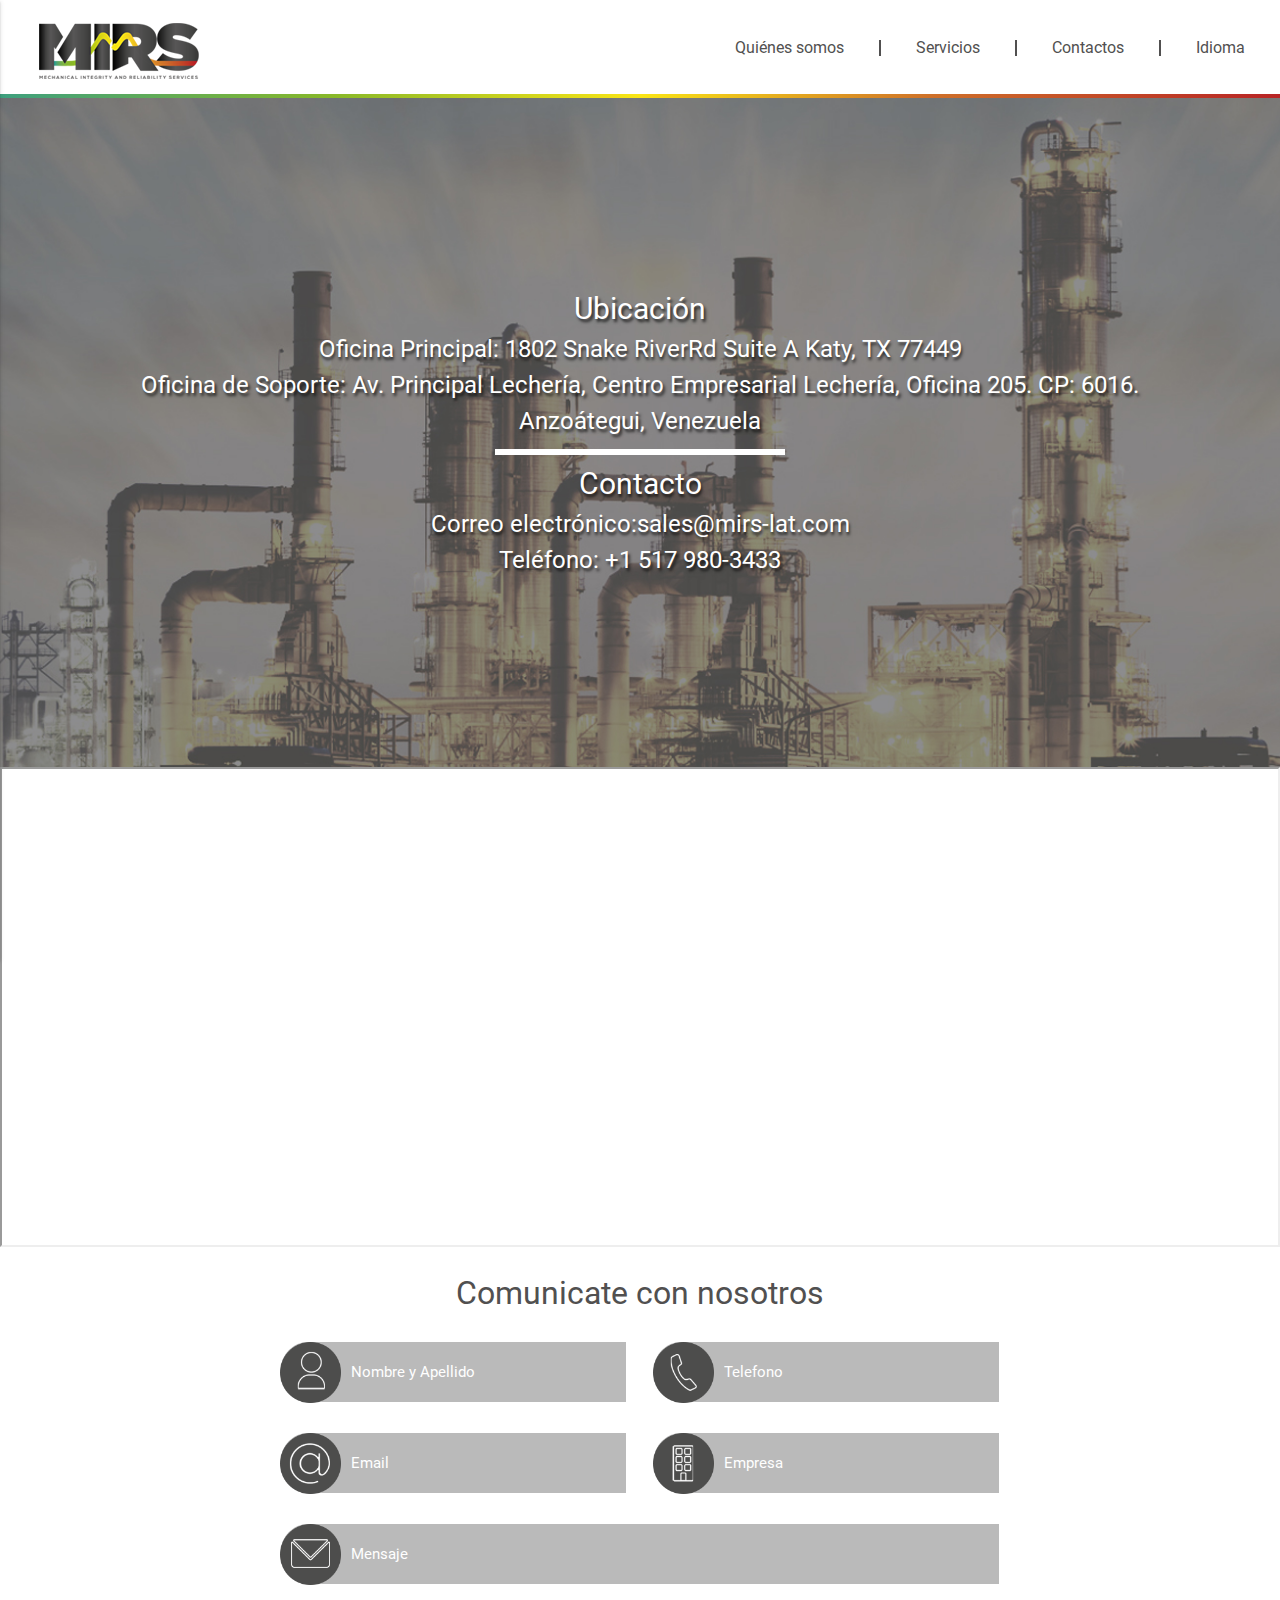
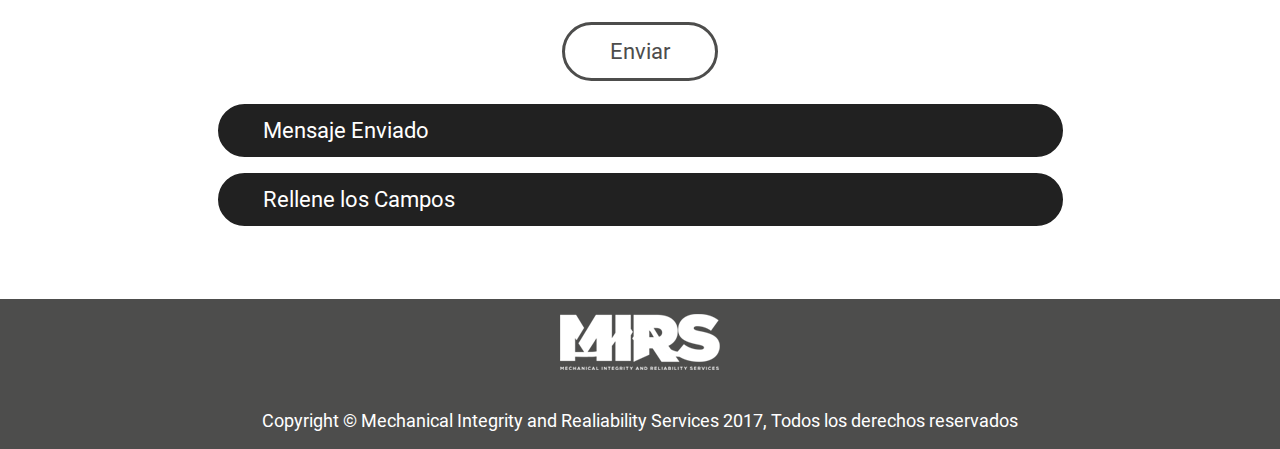
==== contacto.html @ a9fad588 "mirs first commit" ====
<!DOCTYPE html>
<html>
    <head>
        <!-- Meta -->
        <meta charset="UTF-8">
        <meta name="viewport" content="width=device-width, initial-scale=1.0">
        <title>Mirs</title>
        <!-- favicon -->
        <!-- <link rel="icon" href="asset/images/icons/favIcon.ico" type="image/x-icon"> -->
        <!--styles-->
        <link rel="stylesheet" href="https://fonts.googleapis.com/icon?family=Material+Icons">
        <link type="text/css" rel="stylesheet" href="css/materialize.min.css"  media="screen,projection"/>
        <link type="text/css" rel="stylesheet" href="assets/styles/style.css">
        <!-- Scripts -->
        <script type="text/javascript" src="local/jquery-3.2.1.js" defer></script>
        <script type="text/javascript" src="js/materialize.min.js" defer></script>
        <script type="text/javascript" src="assets/scripts/app.js" defer></script>
        <script type="text/javascript" src="assets/scripts/email.js" defer></script>
        <script type="text/javascript" src="assets/scripts/language.js" defer></script>
    </head>
    <body>
        <!-- Menu -->
        <header>
            <div class="navbar-fixed">
                <nav>
                    <div class="nav-wrapper white center">
                        <a href="index.html" class="logo">
                            <img src="assets/images/icons/capa-4.png"
                            srcset="assets/images/icons/capa-4@2x.png 2x,
                                    assets/images/icons/capa-4@3x.png 3x">
                        </a>
                        <a href="#" data-activates="mobile-demo" class="button-collapse"><i class="material-icons black-text">menu</i></a>
                        <ul class="right hide-on-med-and-down links black-text">
                            <!-- es -->
                            <li class="r es"><a href="nosotros.html" class="es">Quiénes somos</a></li>
                            <li class="r es"><a href="servicios.html" class="es">Servicios</a></li>
                            <li class="r es"><a href="contacto.html" class="es">Contactos</a></li>
                            <li class="es"><a href="#" onclick="switchLng();" class="es">Idioma</a></li>
                            <!-- en -->
                            <li class="r en"><a href="nosotros.html" class="en">About us</a></li>
                            <li class="r en"><a href="servicios.html" class="en">Services</a></li>
                            <li class="r en"><a href="contacto.html" class="en">Contact</a></li>
                            <li class="en"><a href="#" onclick="switchLng();"  class="en">Language</a></li>
                        </ul>
                    </div>
                    <div class="rainbow"></div>
                </nav>
            </div>
            <ul class="side-nav" id="mobile-demo">
                <!-- es -->
                <li class="r es"><a href="nosotros.html" class="es">Quiénes somos</a></li>
                <li class="r es"><a href="servicios.html" class="es">Servicios</a></li>
                <li class="r es"><a href="contacto.html" class="es">Contactos</a></li>
                <li class="es"><a href="#" onclick="switchLng();" class="es">Idioma</a></li>
                <!-- en -->
                <li class="r en"><a href="nosotros.html" class="en">About us</a></li>
                <li class="r en"><a href="servicios.html" class="en">Servicess</a></li>
                <li class="r en"><a href="contacto.html" class="en">Contact</a></li>
                <li class="en"><a href="#" onclick="switchLng();"  class="en">Language</a></li>
            </ul>
        </header>
        <main>
            <!-- Banner -->
            <section class="banner contacto-banner content ">
                <div class="banner-content">
                    <p class="banner-title white-text es">
                        Ubicación
                    </p>
                    <p class="banner-title white-text en">
                        Ubication
                    </p>
                    <p class="banner-paragraph white-text es">
                        Oficina Principal: 1802 Snake RiverRd Suite A Katy, TX 77449 <br>
                        Oficina de Soporte: Av. Principal Lechería, Centro Empresarial Lechería, Oficina 205. CP: 6016. Anzoátegui, Venezuela                        
                    </p>
                    <p class="banner-paragraph white-text en">
                        Main office: 1802 Snake RiverRd Suite A Katy, Tx 77449 <br>
                        Local Support Office: Main Avenue of Lechería, Business Center Lecherías, office
                        205. Lecherias 06016. Anzoátegui, Venezuela
                        
                    </p>
                    <span class="line" style="width:290px;"></span>
                    <p class="banner-title white-text es">
                        Contacto
                    </p>
                    <p class="banner-title white-text en">
                        Contact
                    </p>
                    <p class="banner-paragraph white-text es">
                        Correo electrónico:sales@mirs-lat.com <br>
                        Teléfono: +1 517 980-3433                        
                    </p>
                    <p class="banner-paragraph white-text en">
                        Email: sales@mirs-lat.com <br>
                        Phone: +1 517 980-3433                        
                    </p>
                </div>
            </section>
            <!-- mapa -->
            <section class="section-map">
                <iframe src="https://www.google.com/maps/d/embed?mid=13VSH8J8Xx7en-qzTuPPSZUJcymo" width="640" height="480"></iframe>
            </section>
            <!-- formulario -->
            <section>
                <div id="Contacto" class="section contacto gris valign-wrapper">
                    <div class="container">
                        <div class="row non-separation white-text">
                            <div class="col s12 center-align">
                                <p class="es black-text section-title">Comunicate con nosotros</p>
                                <p class="en black-text section-title">Contact Us</p><br>
                            </div>
                            <div class="col s12 section separation-2">
                                <div>
                                    <form id="gform" method="POST" action="https://script.google.com/macros/s/AKfycby-KCv5orEa5rZp76giIAkDfbMcGPSLBlAe3l5-57EdsazOHkAD/exec">
                                        <div class="col s12 m6 l5 offset-l1 left separation-1">
    
                                            <div class="contacto-field ">
                                                <img class="contacto-img" src="assets/images/icons/contact-name.png">
                                                <input class="contacto-input" id="NombreyApellido" name="name" type="text" placeholder="Nombres y Apellidos">
    
                                            </div>                                          
                                        </div>
                                        <div class="col s12 m6 l5 right pull-l1 separation-1">
                                            <div class="contacto-field ">
                                                <img class="contacto-img" src="assets/images/icons/contact-cel.png">
                                                <input class="contacto-input" id="Telefono" name="cellphone" type="text" placeholder="Telefono">
    
                                            </div>    
                                        </div>
                                        <div class="col s12 m6 l5 offset-l1 left separation-1">
                                            <div class="contacto-field">
                                                <img class="contacto-img" src="assets/images/icons/contact-email.png">
                                                <input class="contacto-input" id="Email" name="email" type="email" placeholder="Email">
                                        </div>
    
                                        </div>
                                        <div class="col s12 m6 l5 right pull-l1 separation-1">
                                            <div class="contacto-field ">
                                                <img class="contacto-img" src="assets/images/icons/contact-emp.png">
                                                <input class="contacto-input" id="Empresa" name="company" type="text" placeholder="Empresa">
                                            </div>
                                        </div>
                                        <div class="col s12 m6 offset-m3 l4 offset-l4 separation-1 mensaje">
                                            <div class="contacto-field ">
                                                <img class="contacto-img" src="assets/images/icons/contact-mess.png">
                                                <input class="contacto-input" id="Mensaje" name="message" type="text" placeholder="Mensaje">
                                            </div>                                            
                                        </div>
                                        <div class="col s12 center-align separation-2 relative">
                                            <button id="sendMail" name="submit" class="banner-button form-button" type="submit">
                                                Enviar
                                            </button>
                                            <div class="col s12 m12 l12">
                                                <span id="sent" class="grey darken-4 banner-button white-text hideb valign-wrapper">Mensaje enviado</span>
                                                <span id="fill" class="grey darken-4 banner-button white-text hideb-2 valign-wrapper">Rellene los campos</span>
                                            </div>
                                        </div>
                                    </form>
                                </div>
                                
                            </div>
                        </div>
                    </div>
                </div>
            </section>
        </main>
        <footer>
                <span>
                    <img src="assets/images/icons/capa-4-copia.png"
                    srcset="assets/images/icons/capa-4-copia@2x.png 2x,
                            assets/images/icons/capa-4-copia@3x.png 3x"
                    class="Capa-4-copia">
                </span>
                <p class="es white-text">
                    Copyright © Mechanical Integrity and Realiability Services 2017, Todos los derechos reservados
                </p>
                <p class="en white-text">
                    Copyright © Mechanical Integrity and Realiability Services 2017, All rights reserved
                </p>
        </footer>
    </body>
</html>
---- assets/styles/style.css ----
/*ROBOTO */
@font-face {
    font-family: roboto;
    src: url("../../fonts/roboto/Roboto-Regular.woff");
}
a, p, h1, h2, h3, button{
    font-family: "roboto";
}
/*lenguajes*/
.es{
    display: inherit;
}
.en{
    display: none;
}
/* paginas */
nav{
    height: 70px !important;
    line-height: 70px !important;
}
nav .button-collapse i {
    height: 70px !important;
    line-height: 70px !important;
}
.navbar-fixed{
    height: 70px;
}
.button-collapse{
    height: 70px !important;
    line-height: 70px !important;
}
.rainbow{
    background-image: linear-gradient(to right, #3ea07f, #88b829 26%, #fae515 50%, #ce6f29 73%, #b82425);
    height: 4px;
}
.black-text{
    color: #515050 !important;
}
.white-text{
    color: white;
}
p{
    margin: 0px;
}
.logo{
    height: 46px;
    display: inline-block;
    margin: 0px;
    padding-right: 60px;
}
.logo > img{
    height: 100%;
    vertical-align: middle
}
/*footer*/
footer{
    height: 150px;
    background-color: #4d4d4c;
    text-align: center;
    display: flex;
    justify-content: space-around;
    flex-direction: column;
    align-items: center;
}
footer > span > img{
    height: 46px;
}
/*home*/
.home{
    background-image: url("../../assets/images/banners/capa-10@3x.jpg");
    background-repeat: no-repeat;
    background-size: cover;
}
.experiencia{
    background-image: url("../../assets/images/banners/Imagen 2.jpg");
    padding: 40px;
    background-repeat: no-repeat;
    background-size: cover;
}
.experiencia > div > div{
    margin-right: 10px;
}
.experiencia > div.section-div-vertical > div > p{
    margin: 10px 0px;
}
.negritas{
    font-weight: bold;
}
.banner{
    height: 500px;
    background-repeat: no-repeat;
    background-size: cover;
    background-position-x: center;
}
.content{
    display: flex;
    align-items: center;
    justify-content: center;
}
.banner-content{
    max-width: 85%;
    text-align: center;
}
.banner-title{
    font-size: 22px;
    text-shadow: 1.6px 2.5px 3px rgba(0, 0, 0, 0.72);
}
.line{
    height: 6px;
    width: 80%;
    background-color: white;
    display: inline-block;
}
.banner-paragraph{
    font-size: 16px;
    text-shadow: 1.6px 2.5px 3px rgba(0, 0, 0, 0.72);
}
.banner-button{
    padding: 10px 45px;
    border-radius: 50px;
    border: 3px solid white;
    font-size: 16px;
    margin: 10px auto;
    background: none;
}
.banner-button:focus{
    background: none;
}
/* servicios */
.services{
    background-image: url("../../assets/images/banners/capa-101@3x.jpg");
    background-position-x: center;
}
ul.a > li {
    list-style-type: circle !important;
    font-size: 20px;
}
.ensayos{
    display: flex;
    flex-direction: column;
    align-content: center;
    padding: 60px;
    text-align: center;
}
.tools > img{
    width: 25%;
    max-width: 100px;
}
.section-title{
    font-size: 22px;
}
.section-justify{
    text-align: justify;
    margin: 0px;
}
.section-justify > li{
    padding: 5px 0px;
    font-size: 18px
}
.ingenieria{
    background-color: #4d4d4c;
}
.ingenieria > div{
    display: flex;
    flex-direction: column;
}
.clip{
    order: -1;
}
.glass > img{
    max-width: 70px;
}
.li-item{
    display: list-item;
}
/* nosotros */
.banner-flex{
    display: flex;
    justify-content: space-around;
    flex-direction: column;
}
.nosotros{
    background-image: url("../../assets/images/banners/Imagen 3.jpg");
    height: 600px !important;
    background-position-x: center;
}
.nosotros-icons{
    padding: 20px;
}
.nosotros-text {
    margin-bottom: 10px;
}
/* section */
.section-content{
    display: flex;
    flex-direction: column;
    align-content: center;
    justify-content: center;
    align-items: center;
    text-align: center;
    padding: 30px 0px;
} 
.section-content > div{
    max-width: 80%;
    margin-top: 15px;
}
.section-content > p{
    font-size: 16px;
}
.icon-text{
    padding: 10px 0px;
    font-size: 16px;
}
/*Contacto */
.contacto-banner{
    background-image: url("../../assets/images/banners/Imagen 5.jpg")
}
.section-map > iframe {
    width: 100%;
}
.section-div-horizontal {
    display: flex;
    flex-direction: column;
}
.section-div-vertical{
    display: flex;
    flex-direction: column;
}
form .contacto-field{
    border: white 3px solid;
    position: relative;
    border: white 3px solid;
    height: 66px;
    background-color: #bababa;
    border-top-left-radius: 30px;
    border-bottom-left-radius: 30px;
}

form .contacto-field .contacto-img{
    margin-left: -1px;
    width: 61px;
}

form .contacto-field .contacto-input{
    position: absolute;
    height: 4rem;
    width: 78%;
    margin: 0 0 0 10px;
    border-bottom: none;
}

form .contacto-field .contacto-input:focus{
    border-bottom: none !important;
    box-shadow: 0 0 0 0 transparent !important;
}

.send-btn{
    border-radius: 50px;
    height: 48px;
    width: 144px;
}

span.send-btn{
    padding: 15px
}

input::-webkit-input-placeholder { /* Chrome/Opera/Safari */
  color: #fff;
}
input::-moz-placeholder { /* Firefox 19+ */
  color: #fff;
}
input::-ms-input-placeholder { /* IE 10+ */
  color: #fff;
}
input::-moz-placeholder { /* Firefox 18- */
  color: #fff;
}
.mensaje{
    width: 100% !important;
    margin-left: 0% !important;
}
#gform > div {
    margin-bottom: 25px;
}
.form-button{
    border-color: #4d4d4c;
    color: #4d4d4c
}
.form-title{
    font-size: 24px;
    margin-bottom: 20px;
}
.material-icons{
    font-size: 12px;
}
p{
    font-size: 16px;
}
/* pantallas mas grandes */
/* tablet */
@media screen and (min-width:601px){
    .logo{
        float: none;
    }
    /*home*/
    .banner-title{
        font-size: 26px;
    }
    .banner-paragraph{
        font-size: 18px;
    }
    .banner-button{
        font-size: 18px;
    }
    .experiencia > div > div{
        width: 50%;
    }
    /*servicios */
    .ensayos > div{
        max-width: 600px;
        margin: 0 auto;
    }
    .ensayos-list{
        display: flex;
        justify-content: space-around;
    }
    .ensayos-list > ul{
        width:45%;
        display: flex;
        flex-direction: column;
    }
    .ensayos-list-left.white-text{
        display: flex;
    }
    .ensayos-list-left.white-text > ul {
        display: flex;
        flex-direction: column;
        width: 50%;
    }
    .ensayos-text {
        display: flex;
        flex-direction: column;
        justify-content: center;
    }
    .section-div-vertical{
        display: flex;
        flex-direction: row;
    }
    
    .ensayos.ingenieria > div > div > div > ul {
        padding-right: 59px;
    }
    p{
        font-size: 18px;
    }
    /*nosotros*/
    .nosotros{
        height: 500px !important;
    }
}
/* desktop */
@media screen and (min-width:993px){
    /* navbar */
    nav{
        height: 94px !important;
    }
    p, li{
        font-size: 18px;
    }
    .logo{
        width: 160px;
        height: 56px;
        margin: 0px;
        padding-top:23px;
        padding-left:39px;
        float: left;
    }
    .logo > img{
        height: inherit;
        vertical-align: inherit;
    }
    .links > li{
        margin-top: 40px;
        padding: 0px 20px;
        color: #515050;
    }
    .links > li > a{
        color: #515050;
        font-size: 16px;
        line-height: 16px !important;
    }
    .links > li > a:hover{
        background-color: white !important;
    }
    .r{
        border-right: 2px solid;
        border-color: #515050;
    }
    .navbar-fixed{
        height: 97px !important;
    }
    /* footer */
    footer > span > img{
        height: 56px;
    }
    /* home banner*/
    .banner{
        height: 670px;
    }
    .banner-title{
        font-size: 30px;
    }
    .banner-paragraph{
        font-size: 24px;
    }
    .banner-button{
        font-size: 22px;
    }
    .section-height{
        height: 730px;
    }
    .section-flex{
        display: flex;
        flex-direction: row;
        align-content: center;
        justify-content: space-around;
        align-items: center;
        text-align: center;
        width: 80%;
        max-width: 1000px !important;
    }
    .section-content{
        height: 100%;
    }
    .section-content > p{
        font-size: 18px;
    }
    .icon-text{
        max-width: 30%;
        font-size: 18px;
    }
    .icon-text > img{
        height: 147px;
    }
    .section-content > div{
        max-width: 100%;
    }
    .section-flex{
        align-items: flex-start;
    }
    /* servicios */
    .tools > img{
        max-width: 257px;
        width: 100%;
    }
    .tools{
        display: flex;
        flex-direction: column;
        justify-content: center;
    }
    .ensayos > div{
        display: flex;
        flex-direction: row;
        justify-content: space-around;
        max-width: 1200px;
    }
    .ensayos-list > li{
        padding: 0px;
    }
    .ensayos-list{
        padding-left: 100px;
    }
    .ensayos-list-left{
        padding-right: 100px;
    }
    .clip > img{
        max-width: 155px;
    }
    .clip{
        order: 1;
    }
    .glass > img{
        max-width: 159px;
    }
    .section-title {
        font-size: 32px !important;
    }
    .evaluacion-ingenieria{
        padding-right: 100px;
    }
    /*nosotros*/
    .banner-flex{
        flex-direction: row;
    }
    .nosotros-text > .banner-title{
        font-size: 24px;
    }
    .nosotros-text > .banner-paragraph{
        font-size: 20px;
    }
    .nosotros-text{
        width: 30%;
        max-width: 390px;
    }
    .nosotros-icons{
        padding: 20px;
    }
    .form-div-horizontal {
        flex-direction: row;
    }
    /* contacto */
    .mensaje {
        width: 83.3333% !important;
        margin-left: 8.333333% !important;
    }
    .section-div-vertical{
        display: flex;
        flex-direction: row;
    }
    /*experiencia*/
    .experiencia{
        padding: 60px;
    }
}
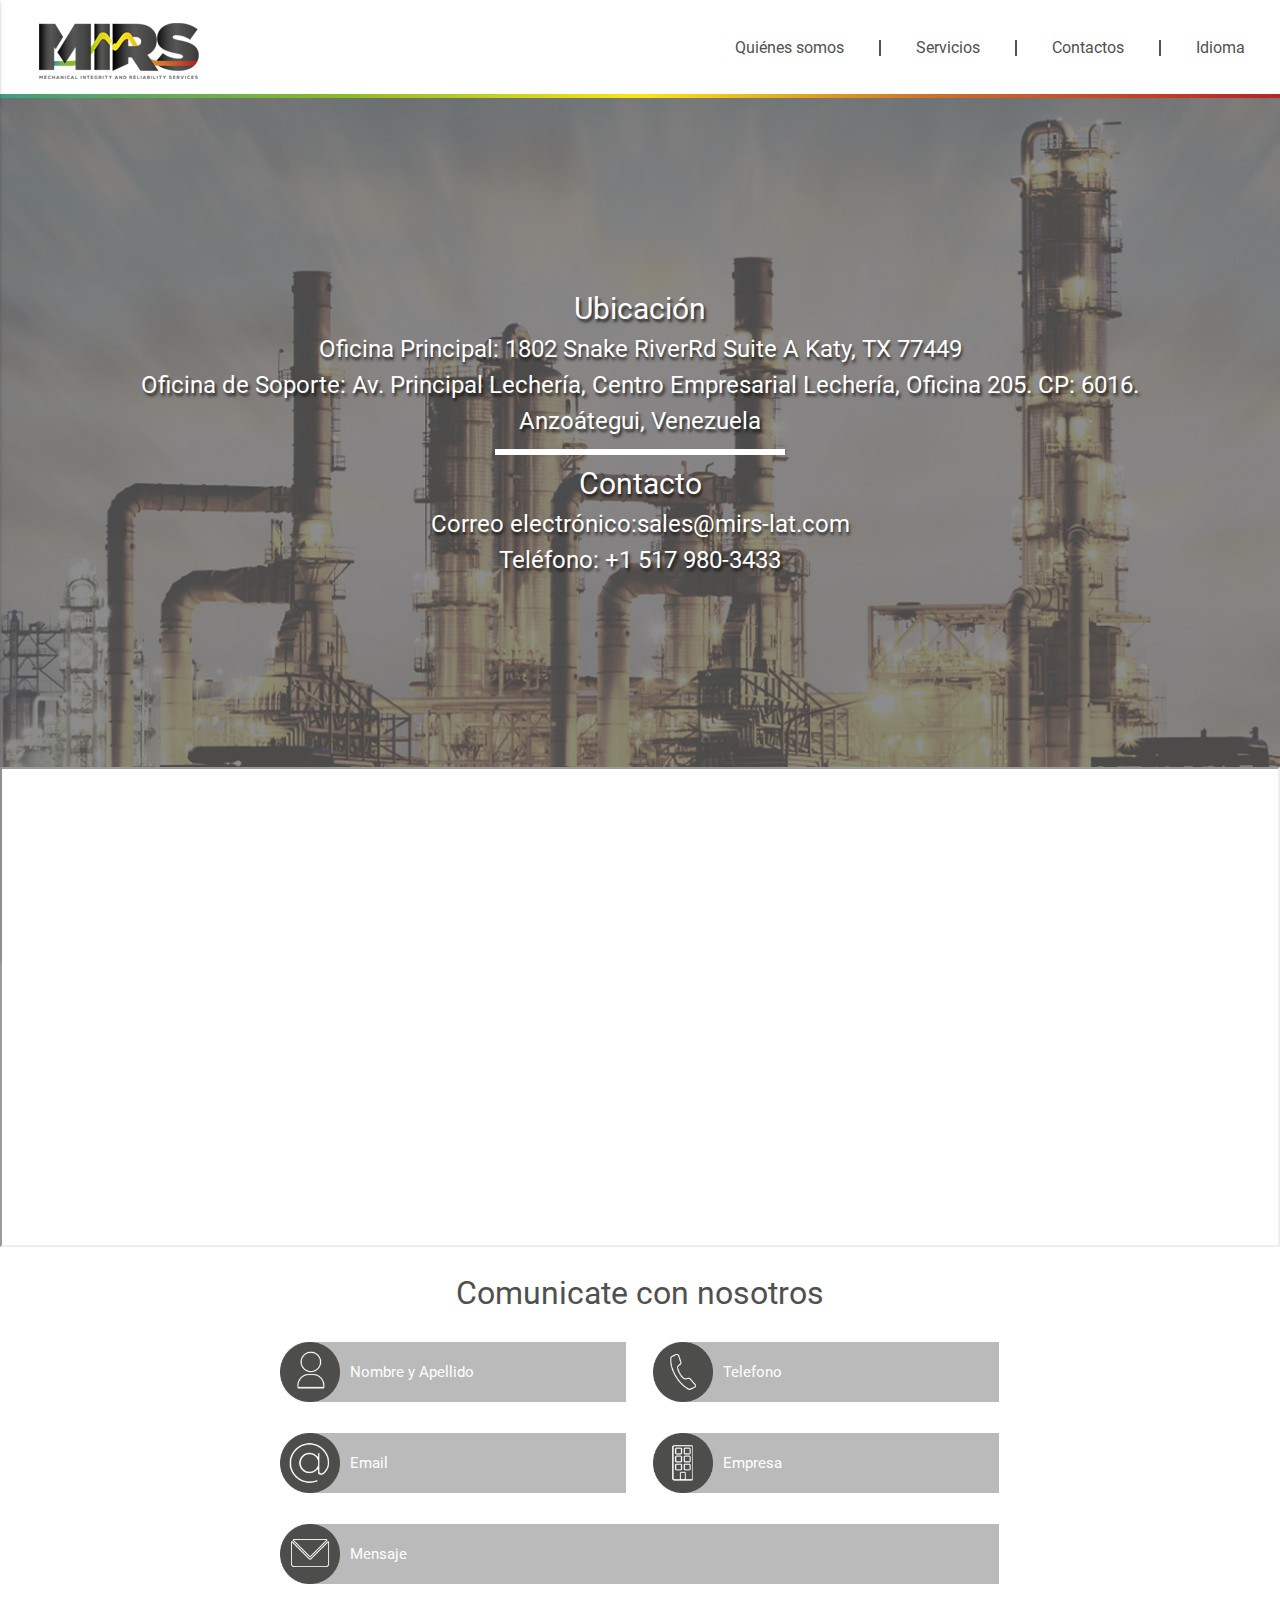
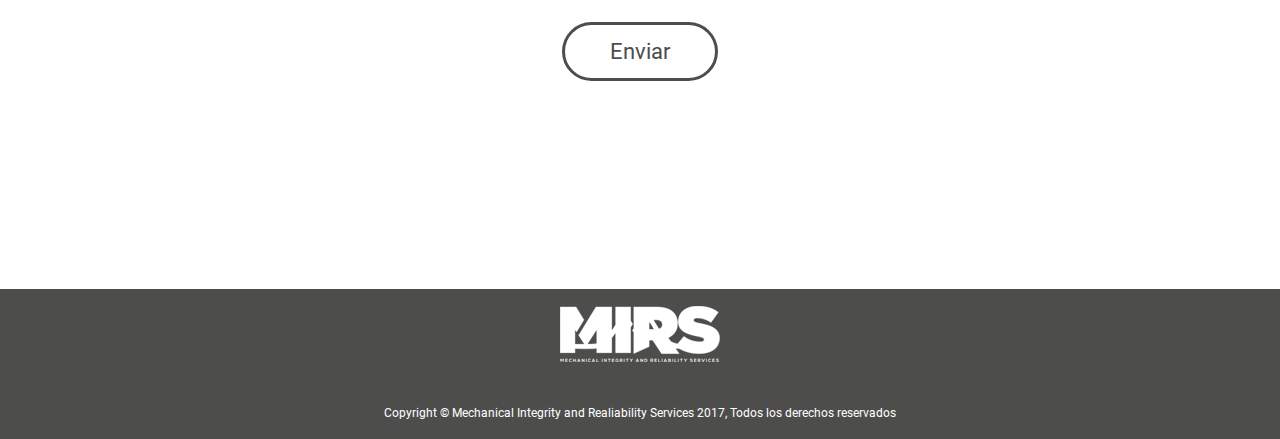
==== commit 460481a2: "3rd commit, modifications" ====
--- a/contacto.html
+++ b/contacto.html
@@ -1,182 +1,182 @@
-<!DOCTYPE html>
-<html>
-    <head>
-        <!-- Meta -->
-        <meta charset="UTF-8">
-        <meta name="viewport" content="width=device-width, initial-scale=1.0">
-        <title>Mirs</title>
-        <!-- favicon -->
-        <!-- <link rel="icon" href="asset/images/icons/favIcon.ico" type="image/x-icon"> -->
-        <!--styles-->
-        <link rel="stylesheet" href="https://fonts.googleapis.com/icon?family=Material+Icons">
-        <link type="text/css" rel="stylesheet" href="css/materialize.min.css"  media="screen,projection"/>
-        <link type="text/css" rel="stylesheet" href="assets/styles/style.css">
-        <!-- Scripts -->
-        <script type="text/javascript" src="local/jquery-3.2.1.js" defer></script>
-        <script type="text/javascript" src="js/materialize.min.js" defer></script>
-        <script type="text/javascript" src="assets/scripts/app.js" defer></script>
-        <script type="text/javascript" src="assets/scripts/email.js" defer></script>
-        <script type="text/javascript" src="assets/scripts/language.js" defer></script>
-    </head>
-    <body>
-        <!-- Menu -->
-        <header>
-            <div class="navbar-fixed">
-                <nav>
-                    <div class="nav-wrapper white center">
-                        <a href="index.html" class="logo">
-                            <img src="assets/images/icons/capa-4.png"
-                            srcset="assets/images/icons/capa-4@2x.png 2x,
-                                    assets/images/icons/capa-4@3x.png 3x">
-                        </a>
-                        <a href="#" data-activates="mobile-demo" class="button-collapse"><i class="material-icons black-text">menu</i></a>
-                        <ul class="right hide-on-med-and-down links black-text">
-                            <!-- es -->
-                            <li class="r es"><a href="nosotros.html" class="es">Quiénes somos</a></li>
-                            <li class="r es"><a href="servicios.html" class="es">Servicios</a></li>
-                            <li class="r es"><a href="contacto.html" class="es">Contactos</a></li>
-                            <li class="es"><a href="#" onclick="switchLng();" class="es">Idioma</a></li>
-                            <!-- en -->
-                            <li class="r en"><a href="nosotros.html" class="en">About us</a></li>
-                            <li class="r en"><a href="servicios.html" class="en">Services</a></li>
-                            <li class="r en"><a href="contacto.html" class="en">Contact</a></li>
-                            <li class="en"><a href="#" onclick="switchLng();"  class="en">Language</a></li>
-                        </ul>
-                    </div>
-                    <div class="rainbow"></div>
-                </nav>
-            </div>
-            <ul class="side-nav" id="mobile-demo">
-                <!-- es -->
-                <li class="r es"><a href="nosotros.html" class="es">Quiénes somos</a></li>
-                <li class="r es"><a href="servicios.html" class="es">Servicios</a></li>
-                <li class="r es"><a href="contacto.html" class="es">Contactos</a></li>
-                <li class="es"><a href="#" onclick="switchLng();" class="es">Idioma</a></li>
-                <!-- en -->
-                <li class="r en"><a href="nosotros.html" class="en">About us</a></li>
-                <li class="r en"><a href="servicios.html" class="en">Servicess</a></li>
-                <li class="r en"><a href="contacto.html" class="en">Contact</a></li>
-                <li class="en"><a href="#" onclick="switchLng();"  class="en">Language</a></li>
-            </ul>
-        </header>
-        <main>
-            <!-- Banner -->
-            <section class="banner contacto-banner content ">
-                <div class="banner-content">
-                    <p class="banner-title white-text es">
-                        Ubicación
-                    </p>
-                    <p class="banner-title white-text en">
-                        Ubication
-                    </p>
-                    <p class="banner-paragraph white-text es">
-                        Oficina Principal: 1802 Snake RiverRd Suite A Katy, TX 77449 <br>
-                        Oficina de Soporte: Av. Principal Lechería, Centro Empresarial Lechería, Oficina 205. CP: 6016. Anzoátegui, Venezuela                        
-                    </p>
-                    <p class="banner-paragraph white-text en">
-                        Main office: 1802 Snake RiverRd Suite A Katy, Tx 77449 <br>
-                        Local Support Office: Main Avenue of Lechería, Business Center Lecherías, office
-                        205. Lecherias 06016. Anzoátegui, Venezuela
-                        
-                    </p>
-                    <span class="line" style="width:290px;"></span>
-                    <p class="banner-title white-text es">
-                        Contacto
-                    </p>
-                    <p class="banner-title white-text en">
-                        Contact
-                    </p>
-                    <p class="banner-paragraph white-text es">
-                        Correo electrónico:sales@mirs-lat.com <br>
-                        Teléfono: +1 517 980-3433                        
-                    </p>
-                    <p class="banner-paragraph white-text en">
-                        Email: sales@mirs-lat.com <br>
-                        Phone: +1 517 980-3433                        
-                    </p>
-                </div>
-            </section>
-            <!-- mapa -->
-            <section class="section-map">
-                <iframe src="https://www.google.com/maps/d/embed?mid=13VSH8J8Xx7en-qzTuPPSZUJcymo" width="640" height="480"></iframe>
-            </section>
-            <!-- formulario -->
-            <section>
-                <div id="Contacto" class="section contacto gris valign-wrapper">
-                    <div class="container">
-                        <div class="row non-separation white-text">
-                            <div class="col s12 center-align">
-                                <p class="es black-text section-title">Comunicate con nosotros</p>
-                                <p class="en black-text section-title">Contact Us</p><br>
-                            </div>
-                            <div class="col s12 section separation-2">
-                                <div>
-                                    <form id="gform" method="POST" action="https://script.google.com/macros/s/AKfycby-KCv5orEa5rZp76giIAkDfbMcGPSLBlAe3l5-57EdsazOHkAD/exec">
-                                        <div class="col s12 m6 l5 offset-l1 left separation-1">
-    
-                                            <div class="contacto-field ">
-                                                <img class="contacto-img" src="assets/images/icons/contact-name.png">
-                                                <input class="contacto-input" id="NombreyApellido" name="name" type="text" placeholder="Nombres y Apellidos">
-    
-                                            </div>                                          
-                                        </div>
-                                        <div class="col s12 m6 l5 right pull-l1 separation-1">
-                                            <div class="contacto-field ">
-                                                <img class="contacto-img" src="assets/images/icons/contact-cel.png">
-                                                <input class="contacto-input" id="Telefono" name="cellphone" type="text" placeholder="Telefono">
-    
-                                            </div>    
-                                        </div>
-                                        <div class="col s12 m6 l5 offset-l1 left separation-1">
-                                            <div class="contacto-field">
-                                                <img class="contacto-img" src="assets/images/icons/contact-email.png">
-                                                <input class="contacto-input" id="Email" name="email" type="email" placeholder="Email">
-                                        </div>
-    
-                                        </div>
-                                        <div class="col s12 m6 l5 right pull-l1 separation-1">
-                                            <div class="contacto-field ">
-                                                <img class="contacto-img" src="assets/images/icons/contact-emp.png">
-                                                <input class="contacto-input" id="Empresa" name="company" type="text" placeholder="Empresa">
-                                            </div>
-                                        </div>
-                                        <div class="col s12 m6 offset-m3 l4 offset-l4 separation-1 mensaje">
-                                            <div class="contacto-field ">
-                                                <img class="contacto-img" src="assets/images/icons/contact-mess.png">
-                                                <input class="contacto-input" id="Mensaje" name="message" type="text" placeholder="Mensaje">
-                                            </div>                                            
-                                        </div>
-                                        <div class="col s12 center-align separation-2 relative">
-                                            <button id="sendMail" name="submit" class="banner-button form-button" type="submit">
-                                                Enviar
-                                            </button>
-                                            <div class="col s12 m12 l12">
-                                                <span id="sent" class="grey darken-4 banner-button white-text hideb valign-wrapper">Mensaje enviado</span>
-                                                <span id="fill" class="grey darken-4 banner-button white-text hideb-2 valign-wrapper">Rellene los campos</span>
-                                            </div>
-                                        </div>
-                                    </form>
-                                </div>
-                                
-                            </div>
-                        </div>
-                    </div>
-                </div>
-            </section>
-        </main>
-        <footer>
-                <span>
-                    <img src="assets/images/icons/capa-4-copia.png"
-                    srcset="assets/images/icons/capa-4-copia@2x.png 2x,
-                            assets/images/icons/capa-4-copia@3x.png 3x"
-                    class="Capa-4-copia">
-                </span>
-                <p class="es white-text">
-                    Copyright © Mechanical Integrity and Realiability Services 2017, Todos los derechos reservados
-                </p>
-                <p class="en white-text">
-                    Copyright © Mechanical Integrity and Realiability Services 2017, All rights reserved
-                </p>
-        </footer>
-    </body>
+<!DOCTYPE html>
+<html>
+    <head>
+        <!-- Meta -->
+        <meta charset="UTF-8">
+        <meta name="viewport" content="width=device-width, initial-scale=1.0">
+        <title>Mirs</title>
+        <!-- favicon -->
+        <!-- <link rel="icon" href="asset/images/icons/favIcon.ico" type="image/x-icon"> -->
+        <!--styles-->
+        <link rel="stylesheet" href="https://fonts.googleapis.com/icon?family=Material+Icons">
+        <link type="text/css" rel="stylesheet" href="css/materialize.min.css"  media="screen,projection"/>
+        <link type="text/css" rel="stylesheet" href="assets/styles/style.css">
+        <!-- Scripts -->
+        <script type="text/javascript" src="local/jquery-3.2.1.js" defer></script>
+        <script type="text/javascript" src="js/materialize.min.js" defer></script>
+        <script type="text/javascript" src="assets/scripts/app.js" defer></script>
+        <script type="text/javascript" src="assets/scripts/email.js" defer></script>
+        <script type="text/javascript" src="assets/scripts/language.js" defer></script>
+    </head>
+    <body>
+        <!-- Menu -->
+        <header>
+            <div class="navbar-fixed">
+                <nav>
+                    <div class="nav-wrapper white center">
+                        <a href="index.html" class="logo">
+                            <img src="assets/images/icons/capa-4.png"
+                            srcset="assets/images/icons/capa-4@2x.png 2x,
+                                    assets/images/icons/capa-4@3x.png 3x">
+                        </a>
+                        <a href="#" data-activates="mobile-demo" class="button-collapse"><i class="material-icons black-text">menu</i></a>
+                        <ul class="right hide-on-med-and-down links black-text">
+                            <!-- es -->
+                            <li class="r es"><a href="nosotros.html" class="es">Quiénes somos</a></li>
+                            <li class="r es"><a href="servicios.html" class="es">Servicios</a></li>
+                            <li class="r es"><a href="contacto.html" class="es">Contactos</a></li>
+                            <li class="es"><a href="#" onclick="switchLng();" class="es">Idioma</a></li>
+                            <!-- en -->
+                            <li class="r en"><a href="nosotros.html" class="en">About us</a></li>
+                            <li class="r en"><a href="servicios.html" class="en">Services</a></li>
+                            <li class="r en"><a href="contacto.html" class="en">Contact</a></li>
+                            <li class="en"><a href="#" onclick="switchLng();"  class="en">Language</a></li>
+                        </ul>
+                    </div>
+                    <div class="rainbow"></div>
+                </nav>
+            </div>
+            <ul class="side-nav" id="mobile-demo">
+                <!-- es -->
+                <li class="r es"><a href="nosotros.html" class="es">Quiénes somos</a></li>
+                <li class="r es"><a href="servicios.html" class="es">Servicios</a></li>
+                <li class="r es"><a href="contacto.html" class="es">Contactos</a></li>
+                <li class="es"><a href="#" onclick="switchLng();" class="es">Idioma</a></li>
+                <!-- en -->
+                <li class="r en"><a href="nosotros.html" class="en">About us</a></li>
+                <li class="r en"><a href="servicios.html" class="en">Services</a></li>
+                <li class="r en"><a href="contacto.html" class="en">Contact</a></li>
+                <li class="en"><a href="#" onclick="switchLng();"  class="en">Language</a></li>
+            </ul>
+        </header>
+        <main>
+            <!-- Banner -->
+            <section class="banner contacto-banner content ">
+                <div class="banner-content">
+                    <p class="banner-title white-text es">
+                        Ubicación
+                    </p>
+                    <p class="banner-title white-text en">
+                        Ubication
+                    </p>
+                    <p class="banner-paragraph white-text es">
+                        Oficina Principal: 1802 Snake RiverRd Suite A Katy, TX 77449 <br>
+                        Oficina de Soporte: Av. Principal Lechería, Centro Empresarial Lechería, Oficina 205. CP: 6016. Anzoátegui, Venezuela                        
+                    </p>
+                    <p class="banner-paragraph white-text en">
+                        Main office: 1802 Snake RiverRd Suite A Katy, Tx 77449 <br>
+                        Local Support Office: Main Avenue of Lechería, Business Center Lecherías, office
+                        205. Lecherias 06016. Anzoátegui, Venezuela
+                        
+                    </p>
+                    <span class="line" style="width:290px;"></span>
+                    <p class="banner-title white-text es">
+                        Contacto
+                    </p>
+                    <p class="banner-title white-text en">
+                        Contact
+                    </p>
+                    <p class="banner-paragraph white-text es">
+                        Correo electrónico:sales@mirs-lat.com <br>
+                        Teléfono: +1 517 980-3433                        
+                    </p>
+                    <p class="banner-paragraph white-text en">
+                        Email: sales@mirs-lat.com <br>
+                        Phone: +1 517 980-3433                        
+                    </p>
+                </div>
+            </section>
+            <!-- mapa -->
+            <section class="section-map">
+                <iframe src="https://www.google.com/maps/d/embed?mid=13VSH8J8Xx7en-qzTuPPSZUJcymo" width="640" height="480"></iframe>
+            </section>
+            <!-- formulario -->
+            <section>
+                <div id="Contacto" class="section contacto gris valign-wrapper">
+                    <div class="container">
+                        <div class="row non-separation white-text">
+                            <div class="col s12 center-align">
+                                <p class="es black-text section-title">Comunicate con nosotros</p>
+                                <p class="en black-text section-title">Contact Us</p><br>
+                            </div>
+                            <div class="col s12 section separation-2">
+                                <div>
+                                    <form id="gform" method="POST" action="https://script.google.com/macros/s/AKfycby-KCv5orEa5rZp76giIAkDfbMcGPSLBlAe3l5-57EdsazOHkAD/exec">
+                                        <div class="col s12 m6 l5 offset-l1 left separation-1">
+    
+                                            <div class="contacto-field ">
+                                                <img class="contacto-img" src="assets/images/icons/contact-name.png">
+                                                <input class="contacto-input" id="NombreyApellido" name="name" type="text" placeholder="Nombres y Apellidos">
+    
+                                            </div>                                          
+                                        </div>
+                                        <div class="col s12 m6 l5 right pull-l1 separation-1">
+                                            <div class="contacto-field ">
+                                                <img class="contacto-img" src="assets/images/icons/contact-cel.png">
+                                                <input class="contacto-input" id="Telefono" name="cellphone" type="text" placeholder="Telefono">
+    
+                                            </div>    
+                                        </div>
+                                        <div class="col s12 m6 l5 offset-l1 left separation-1">
+                                            <div class="contacto-field">
+                                                <img class="contacto-img" src="assets/images/icons/contact-email.png">
+                                                <input class="contacto-input" id="Email" name="email" type="email" placeholder="Email">
+                                        </div>
+    
+                                        </div>
+                                        <div class="col s12 m6 l5 right pull-l1 separation-1">
+                                            <div class="contacto-field ">
+                                                <img class="contacto-img" src="assets/images/icons/contact-emp.png">
+                                                <input class="contacto-input" id="Empresa" name="company" type="text" placeholder="Empresa">
+                                            </div>
+                                        </div>
+                                        <div class="col s12 m6 offset-m3 l4 offset-l4 separation-1 mensaje">
+                                            <div class="contacto-field ">
+                                                <img class="contacto-img" src="assets/images/icons/contact-mess.png">
+                                                <input class="contacto-input" id="Mensaje" name="message" type="text" placeholder="Mensaje">
+                                            </div>                                            
+                                        </div>
+                                        <div class="col s12 center-align separation-2 relative">
+                                            <button id="sendMail" name="submit" class="banner-button form-button" type="submit">
+                                                Enviar
+                                            </button>
+                                            <div class="col s12 m12 l12">
+                                                <span id="sent" class="grey darken-4 banner-button white-text hideb hidden valign-wrapper">Mensaje enviado</span>
+                                                <span id="fill" class="grey darken-4 banner-button white-text hideb-2 hidden valign-wrapper">Rellene los campos</span>
+                                            </div>
+                                        </div>
+                                    </form>
+                                </div>
+                                
+                            </div>
+                        </div>
+                    </div>
+                </div>
+            </section>
+        </main>
+        <footer>
+                <span>
+                    <img src="assets/images/icons/capa-4-copia.png"
+                    srcset="assets/images/icons/capa-4-copia@2x.png 2x,
+                            assets/images/icons/capa-4-copia@3x.png 3x"
+                    class="Capa-4-copia">
+                </span>
+                <p class="es white-text copyright">
+                    Copyright © Mechanical Integrity and Realiability Services 2017, Todos los derechos reservados
+                </p>
+                <p class="en white-text copyright">
+                    Copyright © Mechanical Integrity and Realiability Services 2017, All rights reserved
+                </p>
+        </footer>
+    </body>
 </html>--- a/assets/styles/style.css
+++ b/assets/styles/style.css
@@ -1,525 +1,549 @@
-/*ROBOTO */
-@font-face {
-    font-family: roboto;
-    src: url("../../fonts/roboto/Roboto-Regular.woff");
-}
-a, p, h1, h2, h3, button{
-    font-family: "roboto";
-}
-/*lenguajes*/
-.es{
-    display: inherit;
-}
-.en{
-    display: none;
-}
-/* paginas */
-nav{
-    height: 70px !important;
-    line-height: 70px !important;
-}
-nav .button-collapse i {
-    height: 70px !important;
-    line-height: 70px !important;
-}
-.navbar-fixed{
-    height: 70px;
-}
-.button-collapse{
-    height: 70px !important;
-    line-height: 70px !important;
-}
-.rainbow{
-    background-image: linear-gradient(to right, #3ea07f, #88b829 26%, #fae515 50%, #ce6f29 73%, #b82425);
-    height: 4px;
-}
-.black-text{
-    color: #515050 !important;
-}
-.white-text{
-    color: white;
-}
-p{
-    margin: 0px;
-}
-.logo{
-    height: 46px;
-    display: inline-block;
-    margin: 0px;
-    padding-right: 60px;
-}
-.logo > img{
-    height: 100%;
-    vertical-align: middle
-}
-/*footer*/
-footer{
-    height: 150px;
-    background-color: #4d4d4c;
-    text-align: center;
-    display: flex;
-    justify-content: space-around;
-    flex-direction: column;
-    align-items: center;
-}
-footer > span > img{
-    height: 46px;
-}
-/*home*/
-.home{
-    background-image: url("../../assets/images/banners/capa-10@3x.jpg");
-    background-repeat: no-repeat;
-    background-size: cover;
-}
-.experiencia{
-    background-image: url("../../assets/images/banners/Imagen 2.jpg");
-    padding: 40px;
-    background-repeat: no-repeat;
-    background-size: cover;
-}
-.experiencia > div > div{
-    margin-right: 10px;
-}
-.experiencia > div.section-div-vertical > div > p{
-    margin: 10px 0px;
-}
-.negritas{
-    font-weight: bold;
-}
-.banner{
-    height: 500px;
-    background-repeat: no-repeat;
-    background-size: cover;
-    background-position-x: center;
-}
-.content{
-    display: flex;
-    align-items: center;
-    justify-content: center;
-}
-.banner-content{
-    max-width: 85%;
-    text-align: center;
-}
-.banner-title{
-    font-size: 22px;
-    text-shadow: 1.6px 2.5px 3px rgba(0, 0, 0, 0.72);
-}
-.line{
-    height: 6px;
-    width: 80%;
-    background-color: white;
-    display: inline-block;
-}
-.banner-paragraph{
-    font-size: 16px;
-    text-shadow: 1.6px 2.5px 3px rgba(0, 0, 0, 0.72);
-}
-.banner-button{
-    padding: 10px 45px;
-    border-radius: 50px;
-    border: 3px solid white;
-    font-size: 16px;
-    margin: 10px auto;
-    background: none;
-}
-.banner-button:focus{
-    background: none;
-}
-/* servicios */
-.services{
-    background-image: url("../../assets/images/banners/capa-101@3x.jpg");
-    background-position-x: center;
-}
-ul.a > li {
-    list-style-type: circle !important;
-    font-size: 20px;
-}
-.ensayos{
-    display: flex;
-    flex-direction: column;
-    align-content: center;
-    padding: 60px;
-    text-align: center;
-}
-.tools > img{
-    width: 25%;
-    max-width: 100px;
-}
-.section-title{
-    font-size: 22px;
-}
-.section-justify{
-    text-align: justify;
-    margin: 0px;
-}
-.section-justify > li{
-    padding: 5px 0px;
-    font-size: 18px
-}
-.ingenieria{
-    background-color: #4d4d4c;
-}
-.ingenieria > div{
-    display: flex;
-    flex-direction: column;
-}
-.clip{
-    order: -1;
-}
-.glass > img{
-    max-width: 70px;
-}
-.li-item{
-    display: list-item;
-}
-/* nosotros */
-.banner-flex{
-    display: flex;
-    justify-content: space-around;
-    flex-direction: column;
-}
-.nosotros{
-    background-image: url("../../assets/images/banners/Imagen 3.jpg");
-    height: 600px !important;
-    background-position-x: center;
-}
-.nosotros-icons{
-    padding: 20px;
-}
-.nosotros-text {
-    margin-bottom: 10px;
-}
-/* section */
-.section-content{
-    display: flex;
-    flex-direction: column;
-    align-content: center;
-    justify-content: center;
-    align-items: center;
-    text-align: center;
-    padding: 30px 0px;
-} 
-.section-content > div{
-    max-width: 80%;
-    margin-top: 15px;
-}
-.section-content > p{
-    font-size: 16px;
-}
-.icon-text{
-    padding: 10px 0px;
-    font-size: 16px;
-}
-/*Contacto */
-.contacto-banner{
-    background-image: url("../../assets/images/banners/Imagen 5.jpg")
-}
-.section-map > iframe {
-    width: 100%;
-}
-.section-div-horizontal {
-    display: flex;
-    flex-direction: column;
-}
-.section-div-vertical{
-    display: flex;
-    flex-direction: column;
-}
-form .contacto-field{
-    border: white 3px solid;
-    position: relative;
-    border: white 3px solid;
-    height: 66px;
-    background-color: #bababa;
-    border-top-left-radius: 30px;
-    border-bottom-left-radius: 30px;
-}
-
-form .contacto-field .contacto-img{
-    margin-left: -1px;
-    width: 61px;
-}
-
-form .contacto-field .contacto-input{
-    position: absolute;
-    height: 4rem;
-    width: 78%;
-    margin: 0 0 0 10px;
-    border-bottom: none;
-}
-
-form .contacto-field .contacto-input:focus{
-    border-bottom: none !important;
-    box-shadow: 0 0 0 0 transparent !important;
-}
-
-.send-btn{
-    border-radius: 50px;
-    height: 48px;
-    width: 144px;
-}
-
-span.send-btn{
-    padding: 15px
-}
-
-input::-webkit-input-placeholder { /* Chrome/Opera/Safari */
-  color: #fff;
-}
-input::-moz-placeholder { /* Firefox 19+ */
-  color: #fff;
-}
-input::-ms-input-placeholder { /* IE 10+ */
-  color: #fff;
-}
-input::-moz-placeholder { /* Firefox 18- */
-  color: #fff;
-}
-.mensaje{
-    width: 100% !important;
-    margin-left: 0% !important;
-}
-#gform > div {
-    margin-bottom: 25px;
-}
-.form-button{
-    border-color: #4d4d4c;
-    color: #4d4d4c
-}
-.form-title{
-    font-size: 24px;
-    margin-bottom: 20px;
-}
-.material-icons{
-    font-size: 12px;
-}
-p{
-    font-size: 16px;
-}
-/* pantallas mas grandes */
-/* tablet */
-@media screen and (min-width:601px){
-    .logo{
-        float: none;
-    }
-    /*home*/
-    .banner-title{
-        font-size: 26px;
-    }
-    .banner-paragraph{
-        font-size: 18px;
-    }
-    .banner-button{
-        font-size: 18px;
-    }
-    .experiencia > div > div{
-        width: 50%;
-    }
-    /*servicios */
-    .ensayos > div{
-        max-width: 600px;
-        margin: 0 auto;
-    }
-    .ensayos-list{
-        display: flex;
-        justify-content: space-around;
-    }
-    .ensayos-list > ul{
-        width:45%;
-        display: flex;
-        flex-direction: column;
-    }
-    .ensayos-list-left.white-text{
-        display: flex;
-    }
-    .ensayos-list-left.white-text > ul {
-        display: flex;
-        flex-direction: column;
-        width: 50%;
-    }
-    .ensayos-text {
-        display: flex;
-        flex-direction: column;
-        justify-content: center;
-    }
-    .section-div-vertical{
-        display: flex;
-        flex-direction: row;
-    }
-    
-    .ensayos.ingenieria > div > div > div > ul {
-        padding-right: 59px;
-    }
-    p{
-        font-size: 18px;
-    }
-    /*nosotros*/
-    .nosotros{
-        height: 500px !important;
-    }
-}
-/* desktop */
-@media screen and (min-width:993px){
-    /* navbar */
-    nav{
-        height: 94px !important;
-    }
-    p, li{
-        font-size: 18px;
-    }
-    .logo{
-        width: 160px;
-        height: 56px;
-        margin: 0px;
-        padding-top:23px;
-        padding-left:39px;
-        float: left;
-    }
-    .logo > img{
-        height: inherit;
-        vertical-align: inherit;
-    }
-    .links > li{
-        margin-top: 40px;
-        padding: 0px 20px;
-        color: #515050;
-    }
-    .links > li > a{
-        color: #515050;
-        font-size: 16px;
-        line-height: 16px !important;
-    }
-    .links > li > a:hover{
-        background-color: white !important;
-    }
-    .r{
-        border-right: 2px solid;
-        border-color: #515050;
-    }
-    .navbar-fixed{
-        height: 97px !important;
-    }
-    /* footer */
-    footer > span > img{
-        height: 56px;
-    }
-    /* home banner*/
-    .banner{
-        height: 670px;
-    }
-    .banner-title{
-        font-size: 30px;
-    }
-    .banner-paragraph{
-        font-size: 24px;
-    }
-    .banner-button{
-        font-size: 22px;
-    }
-    .section-height{
-        height: 730px;
-    }
-    .section-flex{
-        display: flex;
-        flex-direction: row;
-        align-content: center;
-        justify-content: space-around;
-        align-items: center;
-        text-align: center;
-        width: 80%;
-        max-width: 1000px !important;
-    }
-    .section-content{
-        height: 100%;
-    }
-    .section-content > p{
-        font-size: 18px;
-    }
-    .icon-text{
-        max-width: 30%;
-        font-size: 18px;
-    }
-    .icon-text > img{
-        height: 147px;
-    }
-    .section-content > div{
-        max-width: 100%;
-    }
-    .section-flex{
-        align-items: flex-start;
-    }
-    /* servicios */
-    .tools > img{
-        max-width: 257px;
-        width: 100%;
-    }
-    .tools{
-        display: flex;
-        flex-direction: column;
-        justify-content: center;
-    }
-    .ensayos > div{
-        display: flex;
-        flex-direction: row;
-        justify-content: space-around;
-        max-width: 1200px;
-    }
-    .ensayos-list > li{
-        padding: 0px;
-    }
-    .ensayos-list{
-        padding-left: 100px;
-    }
-    .ensayos-list-left{
-        padding-right: 100px;
-    }
-    .clip > img{
-        max-width: 155px;
-    }
-    .clip{
-        order: 1;
-    }
-    .glass > img{
-        max-width: 159px;
-    }
-    .section-title {
-        font-size: 32px !important;
-    }
-    .evaluacion-ingenieria{
-        padding-right: 100px;
-    }
-    /*nosotros*/
-    .banner-flex{
-        flex-direction: row;
-    }
-    .nosotros-text > .banner-title{
-        font-size: 24px;
-    }
-    .nosotros-text > .banner-paragraph{
-        font-size: 20px;
-    }
-    .nosotros-text{
-        width: 30%;
-        max-width: 390px;
-    }
-    .nosotros-icons{
-        padding: 20px;
-    }
-    .form-div-horizontal {
-        flex-direction: row;
-    }
-    /* contacto */
-    .mensaje {
-        width: 83.3333% !important;
-        margin-left: 8.333333% !important;
-    }
-    .section-div-vertical{
-        display: flex;
-        flex-direction: row;
-    }
-    /*experiencia*/
-    .experiencia{
-        padding: 60px;
-    }
+/*ROBOTO */
+
+@import url('https://fonts.googleapis.com/css?family=Roboto');
+
+a, p, h1, h2, h3, button{
+    font-family: 'Roboto', sans-serif;
+}
+/*lenguajes*/
+.es{
+    display: inherit;
+}
+.en{
+    display: none;
+}
+/* paginas */
+nav{
+    height: 70px !important;
+    line-height: 70px !important;
+}
+nav .button-collapse i {
+    height: 70px !important;
+    line-height: 70px !important;
+}
+.navbar-fixed{
+    height: 70px;
+}
+.button-collapse{
+    height: 70px !important;
+    line-height: 70px !important;
+}
+.rainbow{
+    background-image: linear-gradient(to right, #3ea07f, #88b829 26%, #fae515 50%, #ce6f29 73%, #b82425);
+    height: 4px;
+}
+.black-text{
+    color: #515050 !important;
+}
+.white-text{
+    color: white;
+}
+p{
+    margin: 0px;
+}
+.logo{
+    height: 46px;
+    display: inline-block;
+    margin: 0px;
+    padding-right: 60px;
+}
+.logo > img{
+    height: 100%;
+    vertical-align: middle
+}
+/*footer*/
+footer{
+    height: 150px;
+    background-color: #4d4d4c;
+    text-align: center;
+    display: flex;
+    justify-content: space-around;
+    flex-direction: column;
+    align-items: center;
+}
+footer > span > img{
+    height: 46px;
+}
+/*home*/
+.home{
+    background-image: url("../../assets/images/banners/capa-10@3x.jpg");
+    background-repeat: no-repeat;
+    background-size: cover;
+}
+.experiencia{
+    background-image: url("../../assets/images/banners/Imagen 2.jpg");
+    padding: 40px;
+    background-repeat: no-repeat;
+    background-size: cover;
+}
+.experiencia > div > div{
+    margin-right: 10px;
+}
+.experiencia > div.section-div-vertical > div > p{
+    margin: 10px 0px;
+}
+.negritas{
+    font-weight: bold;
+}
+.banner{
+    height: 500px;
+    background-repeat: no-repeat;
+    background-size: cover;
+    background-position-x: center;
+}
+.content{
+    display: flex;
+    align-items: center;
+    justify-content: center;
+}
+.banner-content{
+    max-width: 85%;
+    text-align: center;
+}
+.banner-title{
+    font-size: 22px;
+    text-shadow: 1.6px 2.5px 3px rgba(0, 0, 0, 0.72);
+}
+.line{
+    height: 6px;
+    width: 80%;
+    background-color: white;
+    display: inline-block;
+}
+.banner-paragraph{
+    font-size: 16px;
+    text-shadow: 1.6px 2.5px 3px rgba(0, 0, 0, 0.72);
+}
+.banner-button{
+    padding: 10px 45px;
+    border-radius: 50px;
+    border: 3px solid white;
+    font-size: 16px;
+    margin: 10px auto;
+    background: none;
+}
+.banner-button:focus{
+    background: none;
+}
+/* servicios */
+.services{
+    background-image: url("../../assets/images/banners/capa-101@3x.jpg");
+    background-position-x: center;
+}
+ul.a > li {
+    list-style-type: circle !important;
+    font-size: 20px;
+}
+.ensayos{
+    display: flex;
+    flex-direction: column;
+    align-content: center;
+    padding: 60px;
+    text-align: center;
+}
+.tools > img{
+    width: 25%;
+    max-width: 100px;
+}
+.section-title{
+    font-size: 22px !important;
+}
+.section-justify{
+    text-justify: inter-word;
+    text-align: left;
+    margin: 0px;
+}
+.section-justify > li{
+    padding: 5px 0px;
+    font-size: 18px
+}
+.ingenieria{
+    background-color: #4d4d4c;
+}
+.ingenieria > div{
+    display: flex;
+    flex-direction: column;
+}
+.clip{
+    order: -1;
+}
+.glass > img{
+    max-width: 70px;
+}
+.li-item{
+    display: list-item;
+}
+/* nosotros */
+.banner-flex{
+    display: flex;
+    justify-content: space-around;
+    flex-direction: column;
+}
+.nosotros{
+    background-image: url("../../assets/images/banners/Imagen 3.jpg");
+    height: 600px !important;
+    background-position-x: center;
+}
+.nosotros-icons{
+    padding: 20px;
+}
+.nosotros-text {
+    margin-bottom: 10px;
+}
+/* section */
+.section-content{
+    display: flex;
+    flex-direction: column;
+    align-content: center;
+    justify-content: center;
+    align-items: center;
+    text-align: center;
+    padding: 30px 0px;
+} 
+.section-content > div{
+    max-width: 80%;
+    margin-top: 15px;
+}
+.section-content > p{
+    font-size: 16px;
+}
+.icon-text{
+    padding: 10px 0px;
+    font-size: 16px;
+}
+/*Contacto */
+.contacto-banner{
+    background-image: url("../../assets/images/banners/Imagen 5.jpg")
+}
+.section-map > iframe {
+    width: 100%;
+}
+.section-div-horizontal {
+    display: flex;
+    flex-direction: column;
+}
+.section-div-vertical{
+    display: flex;
+    flex-direction: column;
+}
+form .contacto-field{
+    border: white 3px solid;
+    position: relative;
+    border: white 3px solid;
+    height: 66px;
+    background-color: #bababa;
+    border-top-left-radius: 30px;
+    border-bottom-left-radius: 30px;
+}
+
+form .contacto-field .contacto-img{
+    margin-left: -1px;
+    width: 60px;
+}
+
+form .contacto-field .contacto-input{
+    position: absolute;
+    height: 4rem;
+    width: 78%;
+    margin: 0 0 0 10px;
+    border-bottom: none;
+}
+
+form .contacto-field .contacto-input:focus{
+    border-bottom: none !important;
+    box-shadow: 0 0 0 0 transparent !important;
+}
+
+.send-btn{
+    border-radius: 50px;
+    height: 48px;
+    width: 144px;
+}
+
+span.send-btn{
+    padding: 15px
+}
+
+input::-webkit-input-placeholder { /* Chrome/Opera/Safari */
+  color: #fff;
+}
+input::-moz-placeholder { /* Firefox 19+ */
+  color: #fff;
+}
+input::-ms-input-placeholder { /* IE 10+ */
+  color: #fff;
+}
+input::-moz-placeholder { /* Firefox 18- */
+  color: #fff;
+}
+.mensaje{
+    width: 100% !important;
+    margin-left: 0% !important;
+}
+#gform > div {
+    margin-bottom: 25px;
+}
+.form-button{
+    border-color: #4d4d4c;
+    color: #4d4d4c
+}
+.form-title{
+    font-size: 24px;
+    margin-bottom: 20px;
+}
+.hideb, .hideb-2{
+    margin: 0 auto;
+    width: 380px;
+    display: block;
+    margin-top: 10px;
+    opacity: 0;
+    transition: opacity 1s;
+}
+
+.show{
+    opacity: 1;
+}
+
+.material-icons{
+    font-size: 12px;
+}
+p{
+    font-size: 16px;
+}
+/*copyright*/
+.copyright{
+    font-size: 12px;
+}
+
+/* pantallas mas grandes */
+
+/* tablet */
+
+@media screen and (min-width:601px){
+    .logo{
+        float: none;
+    }
+    /*home*/
+    .banner-title{
+        font-size: 26px;
+    }
+    .banner-paragraph{
+        font-size: 18px;
+    }
+    .banner-button{
+        font-size: 18px;
+    }
+    .experiencia > div > div{
+        width: 50%;
+    }
+    /*servicios */
+    .ensayos > div{
+        max-width: 600px;
+        margin: 0 auto;
+    }
+    .ensayos-list{
+        display: flex;
+        justify-content: space-around;
+    }
+    .ensayos-list > ul{
+        width:45%;
+        display: flex;
+        flex-direction: column;
+    }
+    .ensayos-list-left.white-text{
+        display: flex;
+    }
+    .ensayos-list-left.white-text > ul {
+        display: flex;
+        flex-direction: column;
+        width: 50%;
+    }
+    .ensayos-text {
+        display: flex;
+        flex-direction: column;
+        justify-content: center;
+    }
+    .section-div-vertical{
+        display: flex;
+        flex-direction: row;
+    }
+    
+    .ensayos.ingenieria > div > div > div > ul {
+        padding-right: 59px;
+    }
+    p{
+        font-size: 18px;
+    }
+    /*nosotros*/
+    .nosotros{
+        height: 500px !important;
+    }
+}
+/* desktop */
+@media screen and (min-width:993px){
+    /* navbar */
+    nav{
+        height: 94px !important;
+    }
+    p, li{
+        font-size: 18px;
+    }
+    .logo{
+        width: 160px;
+        height: 56px;
+        margin: 0px;
+        padding-top:23px;
+        padding-left:39px;
+        float: left;
+    }
+    .logo > img{
+        height: inherit;
+        vertical-align: inherit;
+    }
+    .links > li{
+        margin-top: 40px;
+        padding: 0px 20px;
+        color: #515050;
+    }
+    .links > li > a{
+        color: #515050;
+        font-size: 16px;
+        line-height: 16px !important;
+    }
+    .links > li > a:hover{
+        background-color: white !important;
+    }
+    .r{
+        border-right: 2px solid;
+        border-color: #515050;
+    }
+    .navbar-fixed{
+        height: 97px !important;
+    }
+    /* footer */
+    footer > span > img{
+        height: 56px;
+    }
+    /* home banner*/
+    .banner{
+        height: 670px;
+    }
+    .banner-title{
+        font-size: 30px;
+    }
+    .banner-paragraph{
+        font-size: 24px;
+    }
+    .banner-button{
+        font-size: 22px;
+    }
+    .section-height{
+        height: 730px;
+    }
+    .section-flex{
+        display: flex;
+        flex-direction: row;
+        align-content: center;
+        justify-content: space-around;
+        align-items: center;
+        text-align: center;
+        width: 80%;
+        max-width: 1000px !important;
+    }
+    .section-content{
+        height: 100%;
+    }
+    .section-content > p{
+        font-size: 18px;
+    }
+    .icon-text{
+        max-width: 30%;
+        font-size: 18px;
+        margin-bottom: 0px;
+    }
+    .icon-text > img{
+        height: 147px;
+    }
+    .section-content > div{
+        max-width: 100%;
+    }
+    .section-flex{
+        align-items: flex-start;
+    }
+    /* servicios */
+    .tools > img{
+        max-width: 257px;
+        width: 100%;
+    }
+    .tools{
+        display: flex;
+        flex-direction: column;
+        justify-content: center;
+    }
+    .ensayos > div{
+        display: flex;
+        flex-direction: row;
+        justify-content: space-around;
+        max-width: 1200px;
+    }
+    .ensayos-list > li{
+        padding: 0px;
+    }
+    .ensayos-list{
+        padding-left: 100px;
+    }
+    .ensayos-list-left{
+        padding-right: 100px;
+    }
+    .clip > img{
+        max-width: 155px;
+    }
+    .clip{
+        order: 1;
+    }
+    .glass > img{
+        max-width: 159px;
+    }
+    .section-title {
+        font-size: 32px !important;
+    }
+    .evaluacion-ingenieria{
+        padding-right: 100px;
+    }
+    /*nosotros*/
+    .banner-flex{
+        flex-direction: row;
+    }
+    .nosotros-text > .banner-title{
+        font-size: 24px;
+    }
+    .nosotros-text > .banner-paragraph{
+        font-size: 20px;
+    }
+    .nosotros-text{
+        width: 30%;
+        max-width: 390px;
+    }
+    .nosotros-icons{
+        padding: 20px;
+    }
+    .form-div-horizontal {
+        flex-direction: row;
+    }
+    /* contacto */
+    .mensaje {
+        width: 83.3333% !important;
+        margin-left: 8.333333% !important;
+    }
+    .section-div-vertical{
+        display: flex;
+        flex-direction: row;
+    }
+    .form .contacto-field .contacto-img{
+        width: 61px;
+    }
+    /*experiencia*/
+    .experiencia{
+        padding: 60px;
+    }
 }